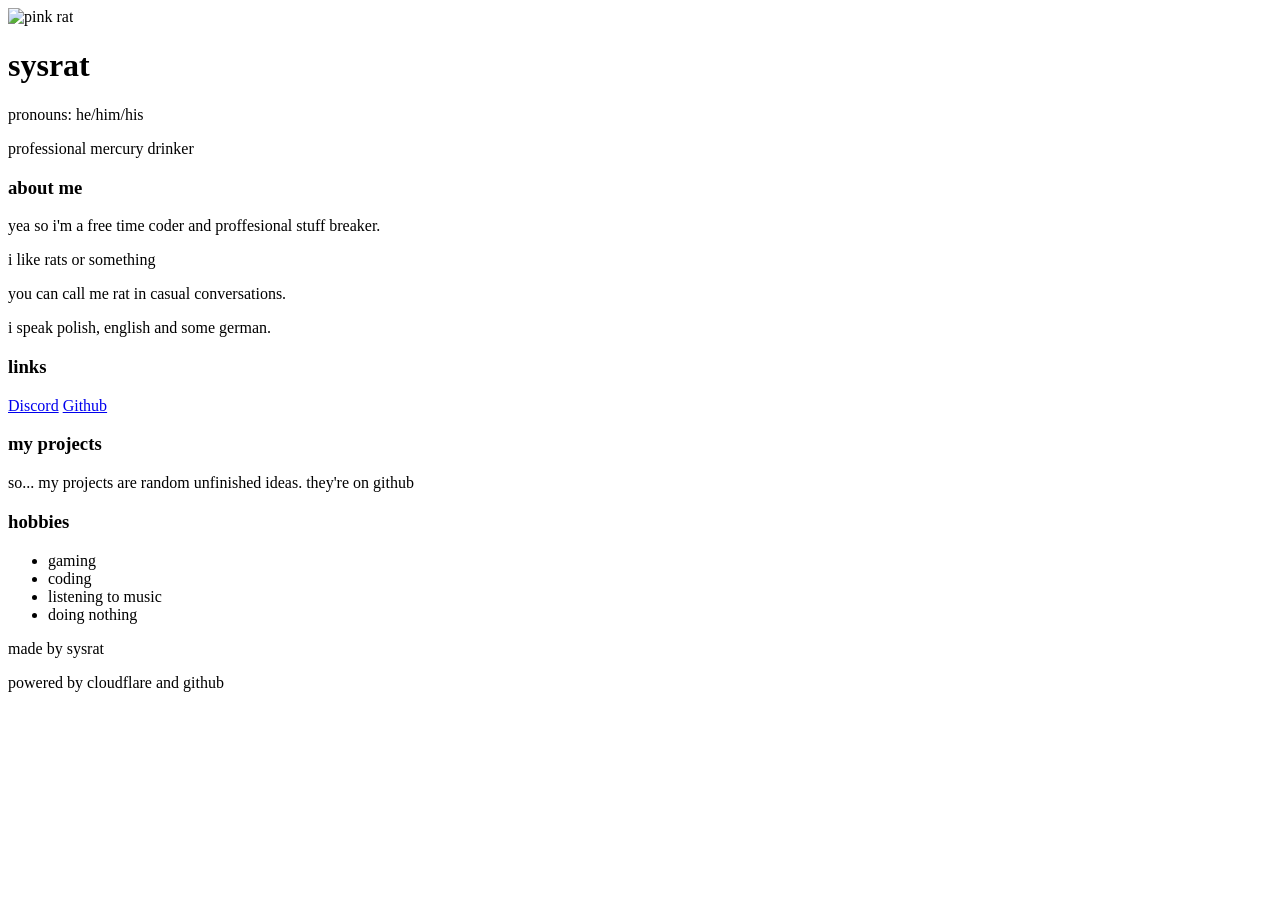
==== en/index.html @ a1ff910a "Add initial HTML structure for en sysrat website" ====
<!doctype html>
<html>
  <head>
      <meta charset="utf-8">
      <meta name="viewport" content="width=device-width, initial-scale=1">

      <title>sysrat</title>

      <meta name="author" content="sysrat">

      <link href="https://fonts.googleapis.com/css2?family=Comic+Neue:wght@400;700&display=swap" rel="stylesheet">
      <link rel="stylesheet" href="style.css">
    <img src="assets/pink rat.jpg" alt="pink rat">
  </head>
  <body>
    <header>
      <h1>sysrat</h1>
      <p>pronouns: he/him/his</p>
      <p>professional mercury drinker</p>
    </header>

    <main>
    <section>
      <h3>about me</h3>
      <p>yea so i'm a free time coder and proffesional stuff breaker.</p>
      <p>i like rats or something</p>
      <p>you can call me rat in casual conversations.</p>
      <p>i speak polish, english and some german.</p>
    </section>

    <section>
      <h3>links</h3>
      <a href="https://discord.com/users/1404407656101187605">Discord</a>
      <a href="https://github.com/sysrat-dev">Github</a>
    </section>
      <section>
        <h3>my projects</h3>
        <p>so... my projects are random unfinished ideas. they're on github</p>
      </section>
      <section>
        <h3>hobbies</h3>
        <ul>
          <li>gaming</li>
          <li>coding</li>
          <li>listening to music</li>
          <li>doing nothing</li>
        </ul>
      </section>
    </main>
    
    <footer>
      <p>made by sysrat</p>
      <p>powered by cloudflare and github</p>
    </footer>
  </body>
</html>
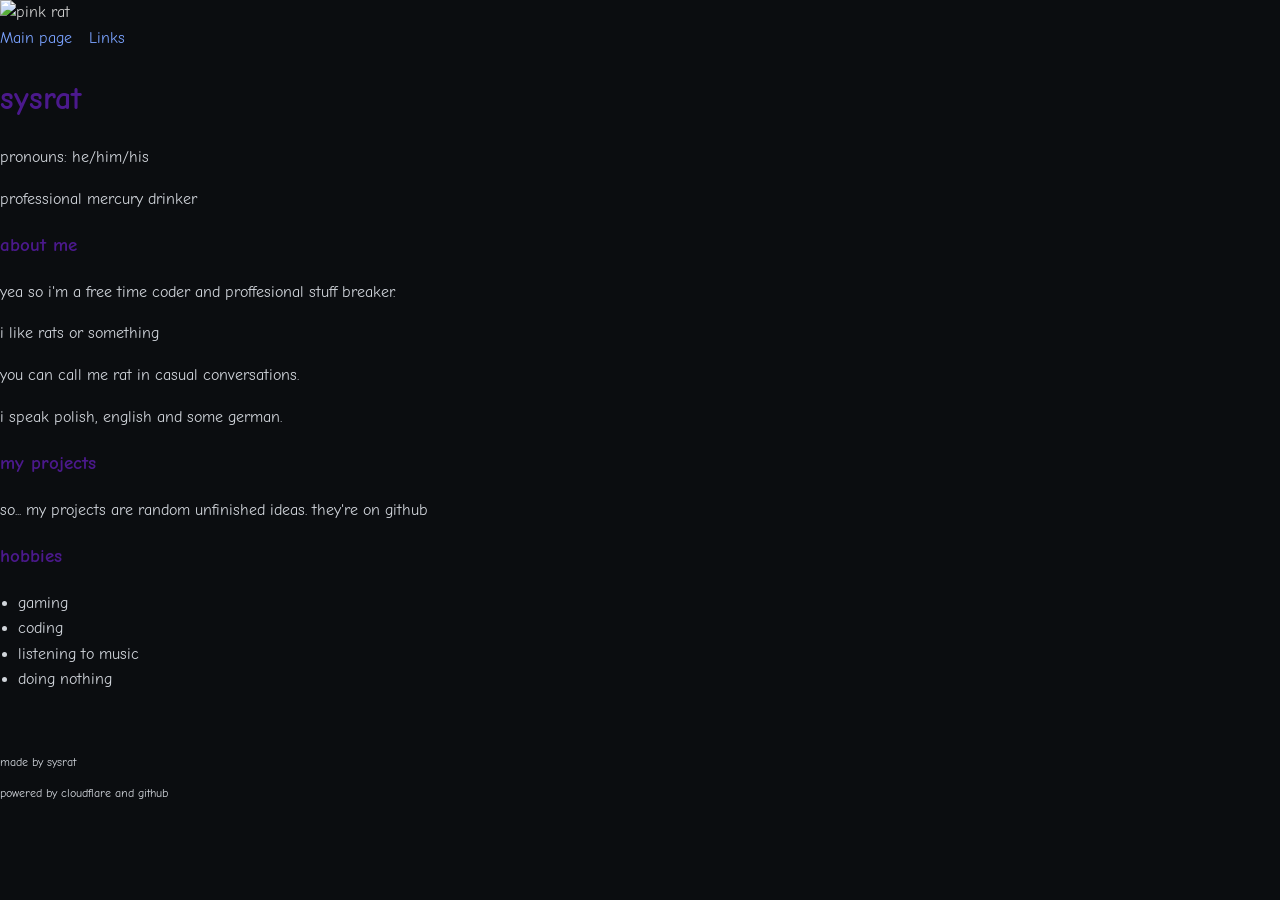
==== commit 72b53bd7: "Major edits in localizations" ====
--- a/en/index.html
+++ b/en/index.html
@@ -13,6 +13,10 @@
     <img src="assets/pink rat.jpg" alt="pink rat">
   </head>
   <body>
+    <nav>
+      <a href="index.html">Main page</a>
+      <a href="links.html">Links</a>
+    </nav>
     <header>
       <h1>sysrat</h1>
       <p>pronouns: he/him/his</p>
@@ -27,12 +31,7 @@
       <p>you can call me rat in casual conversations.</p>
       <p>i speak polish, english and some german.</p>
     </section>
-
-    <section>
-      <h3>links</h3>
-      <a href="https://discord.com/users/1404407656101187605">Discord</a>
-      <a href="https://github.com/sysrat-dev">Github</a>
-    </section>
+    
       <section>
         <h3>my projects</h3>
         <p>so... my projects are random unfinished ideas. they're on github</p>
--- a/en/style.css
+++ b/en/style.css
@@ -0,0 +1,60 @@
+body {
+  margin: 0;
+  font-family: "Comic Neue", "Comic Sans MS", Arial, sans-serif;
+  background: #0b0d10;
+  color: #cfcfcf;
+  line-height: 1.6;
+}
+
+.container {
+  max-width: 760px;
+  margin: 60px auto;
+  padding: 24px;
+}
+
+.subtitle {
+  color: #9aa4b2;
+  margin-top: 8px;
+}
+
+a {
+  display: inline-block;
+  margin-right: 12px;
+}
+
+.alias {
+  color: #6b7280;
+  font-size: 14px;
+}
+
+h2 {
+  margin-top: 40px;
+  font-size: 18px;
+}
+
+h1, h2, h3 {
+  color: #4b198c;
+}
+
+p, li {
+  color: #d1d5db;
+}
+
+ul {
+  padding-left: 18px;
+}
+
+a {
+  color: #7aa2ff;
+  text-decoration: none;
+}
+
+a:hover {
+  text-decoration: underline;
+}
+
+footer {
+  margin-top: 60px;
+  font-size: 12px;
+  color: #6b7280;
+}
